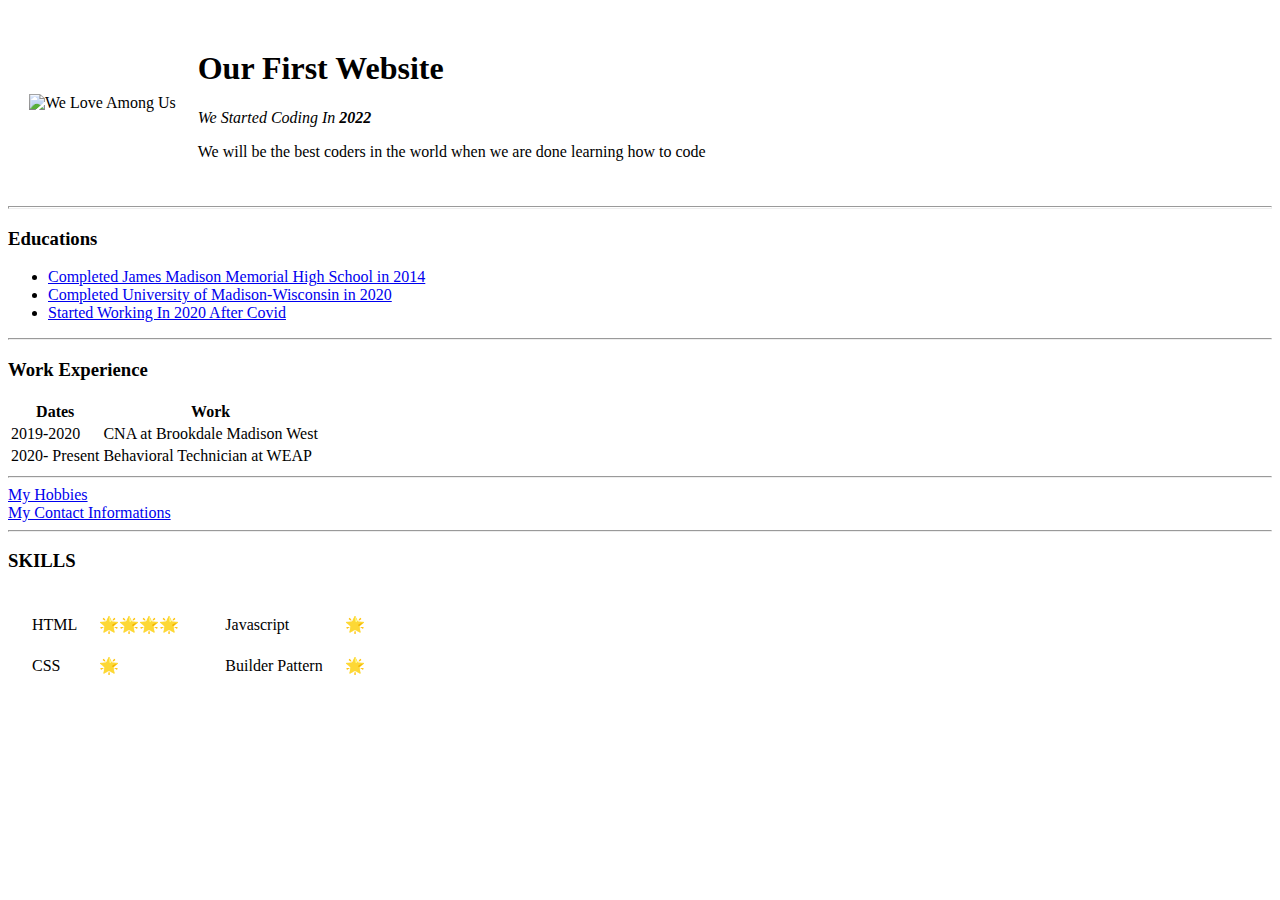
==== index.html @ 9435149f "Add initial CV website files" ====
<!DOCTYPE html>
<html>

<head>
  <meta charset="utf-8">
  <title>😍 Leesang and Keng's Personal Website 😍</title>
</head>

<body>
  <table cellspacing="20">
    <tr>
      <td><img src="Among Us Picture.jpg" width="300" height="300" alt="We Love Among Us"></td>
      <td>
        <h1>Our First Website</h1>
        <p><em>We Started Coding In <strong>2022</strong></em></p>
        <p>We will be the best coders in the world when we are done learning how to code</p>
      </td>
    </tr>
  </table>

  <hr size="3">

  <h3>Educations</h3>
  <ul>
    <li><a href="https://memorial.madison.k12.wi.us/">Completed James Madison Memorial High School in 2014</a></li>
    <li><a href="https://www.wisc.edu/">Completed University of Madison-Wisconsin in 2020</a></li>
    <li><a href="https://wiautism.com/">Started Working In 2020 After Covid</a></li>
  </ul>

  <hr>

  <h3>Work Experience</h3>
  <table>
    <thead>
      <tr>
        <th>Dates</th>
        <th>Work</th>
      </tr>
    </thead>

    <tbody>
      <tr>
        <td>2019-2020</td>
        <td>CNA at Brookdale Madison West</td>
      </tr>
      <tr>
        <td>2020- Present</td>
        <td>Behavioral Technician at WEAP</td>
      </tr>
    </tbody>
  </table>

  <hr>

  <a href="hobbies.html">My Hobbies</a>
  <br>
  <a href="contact.html">My Contact Informations</a>

  <hr>

  <h3>SKILLS</h3>

  <table>
    <tr>
      <td>
        <table cellspacing="20">
          <tr>
            <td>HTML</td>
            <td>🌟🌟🌟🌟</td>
          </tr>
          <tr>
            <td>CSS</td>
            <td>🌟</td>
          </tr>
        </table>
      </td>

      <td>
        <table cellspacing="20">
          <tr>
            <td>Javascript</td>
            <td>🌟</td>
          </tr>
          <tr>
            <td>Builder Pattern</td>
            <td>🌟</td>
          </tr>
        </table>
      </td>
    </tr>
  </table>


</body>

</html>
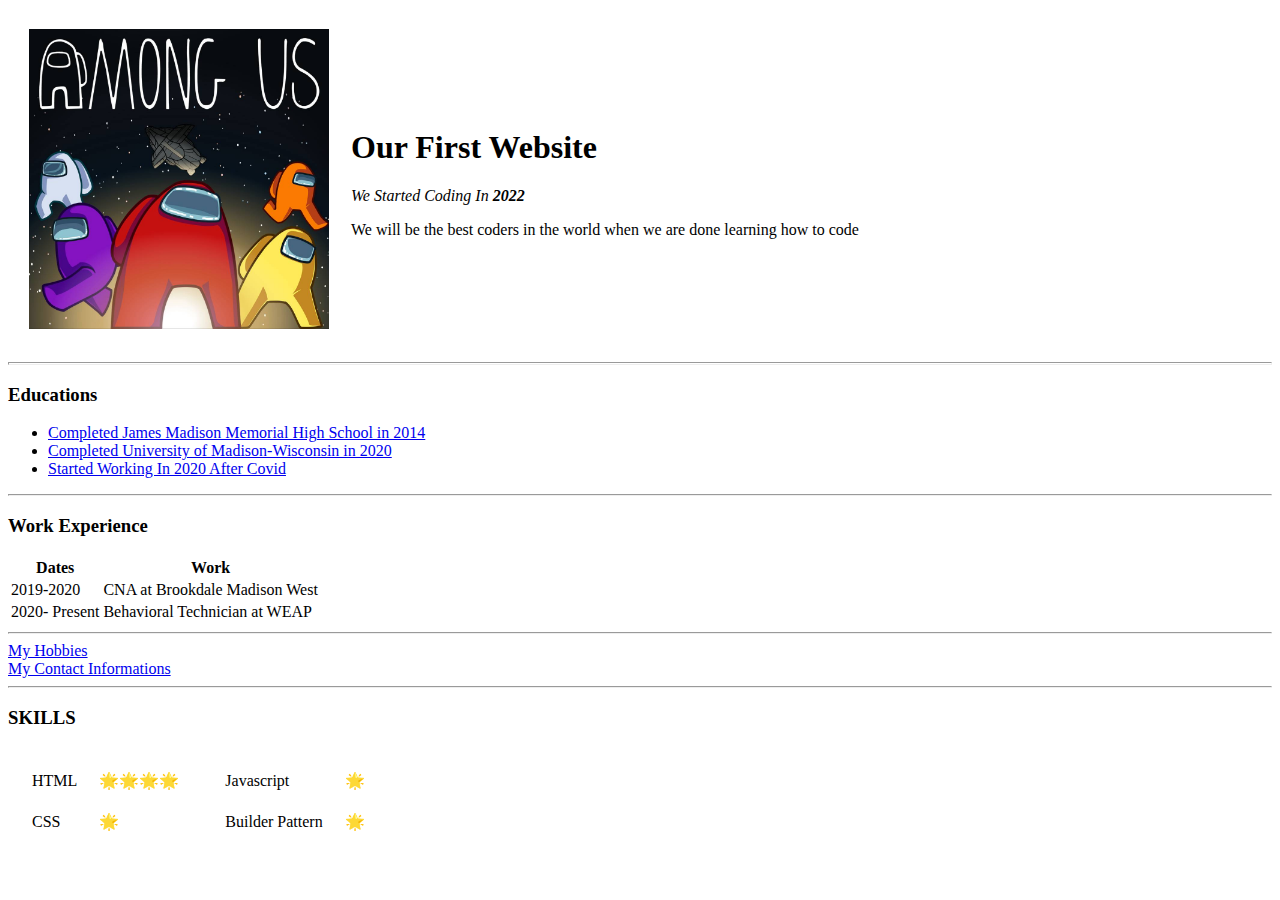
==== commit c1624453: "Update index.html" ====
(no text change in the page or its own stylesheets)
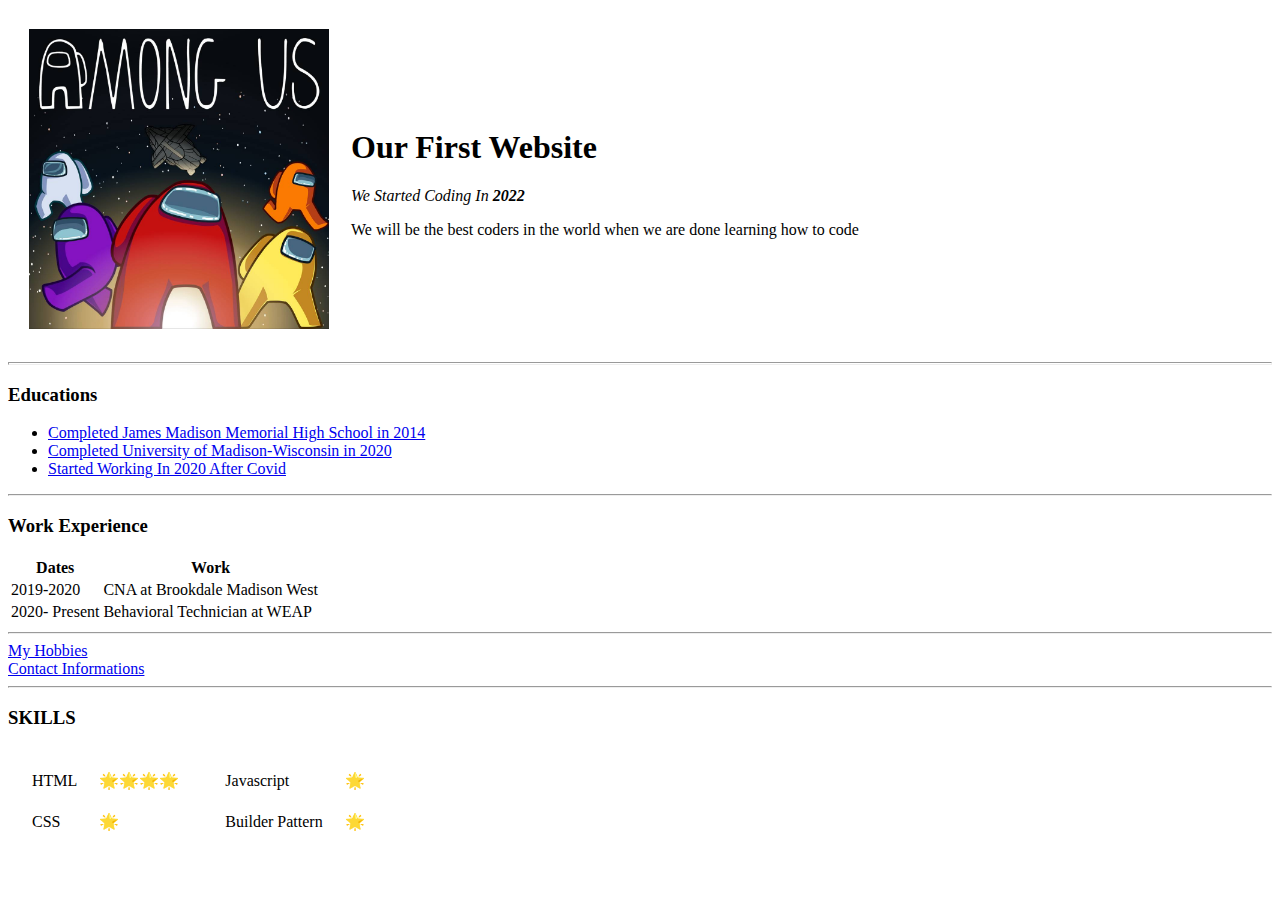
==== commit ab50666e: "Update index.html" ====
--- a/index.html
+++ b/index.html
@@ -54,7 +54,7 @@
 
   <a href="hobbies.html">My Hobbies</a>
   <br>
-  <a href="contact.html">My Contact Informations</a>
+  <a href="contact.html">Contact Informations</a>
 
   <hr>
 
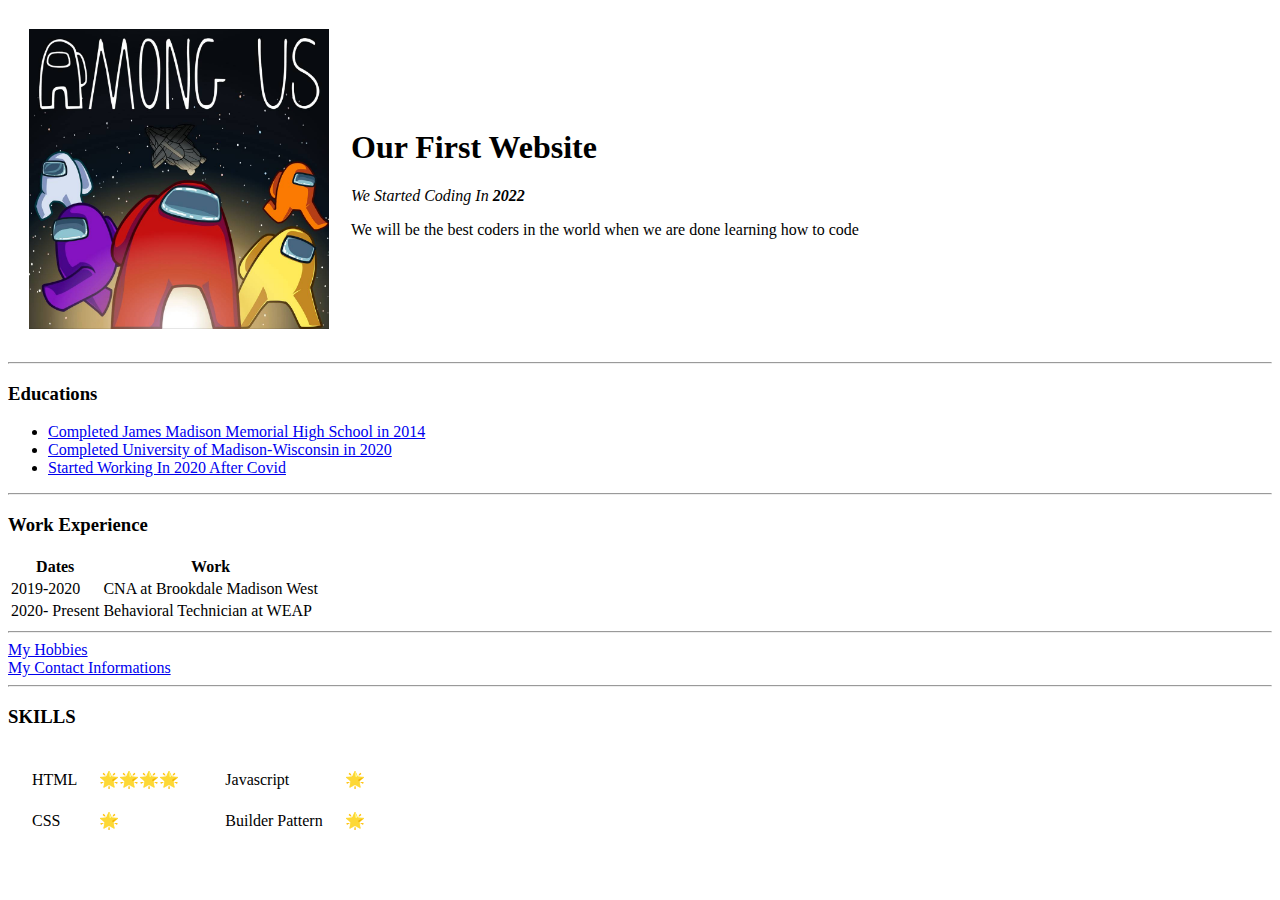
==== commit 7669f919: "Update index.html" ====
--- a/index.html
+++ b/index.html
@@ -1,10 +1,13 @@
 <!DOCTYPE html>
 <html>
+
 
 <head>
   <meta charset="utf-8">
   <title>😍 Leesang and Keng's Personal Website 😍</title>
+  <link rel="stylesheet" href="C:\Users\kengt\OneDrive\Documents\Web Development\css\styles.css">
 </head>
+
 
 <body>
   <table cellspacing="20">
@@ -18,7 +21,7 @@
     </tr>
   </table>
 
-  <hr size="3">
+  <hr>
 
   <h3>Educations</h3>
   <ul>
@@ -54,7 +57,7 @@
 
   <a href="hobbies.html">My Hobbies</a>
   <br>
-  <a href="contact.html">Contact Informations</a>
+  <a href="contact.html">My Contact Informations</a>
 
   <hr>
 
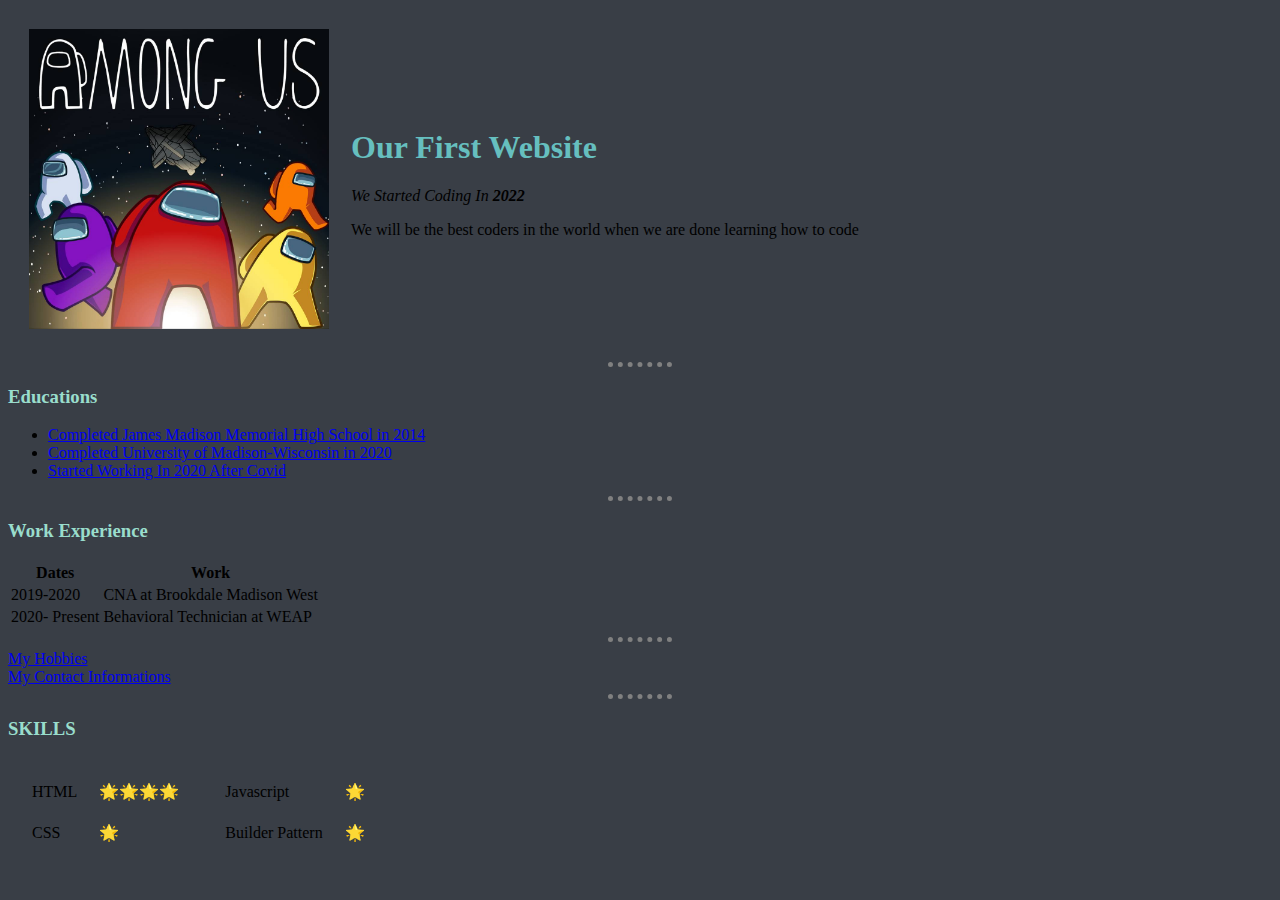
==== commit 215c46da: "Update index.html" ====
--- a/index.html
+++ b/index.html
@@ -5,7 +5,7 @@
 <head>
   <meta charset="utf-8">
   <title>😍 Leesang and Keng's Personal Website 😍</title>
-  <link rel="stylesheet" href="C:\Users\kengt\OneDrive\Documents\Web Development\css\styles.css">
+  <link rel="stylesheet" href="styles.css">
 </head>
 
 
--- a/styles.css
+++ b/styles.css
@@ -0,0 +1,19 @@
+  body{
+    background-color: #393E46;
+  }
+
+  hr{
+    border-style: dotted none none;
+    border-color: grey;
+    border-width: 5px;
+    height: 0px;
+    width: 5%;
+  }
+
+  h1{
+    color: #66BFBF;
+  }
+
+  h3{
+    color: #99DDCC;
+  }
